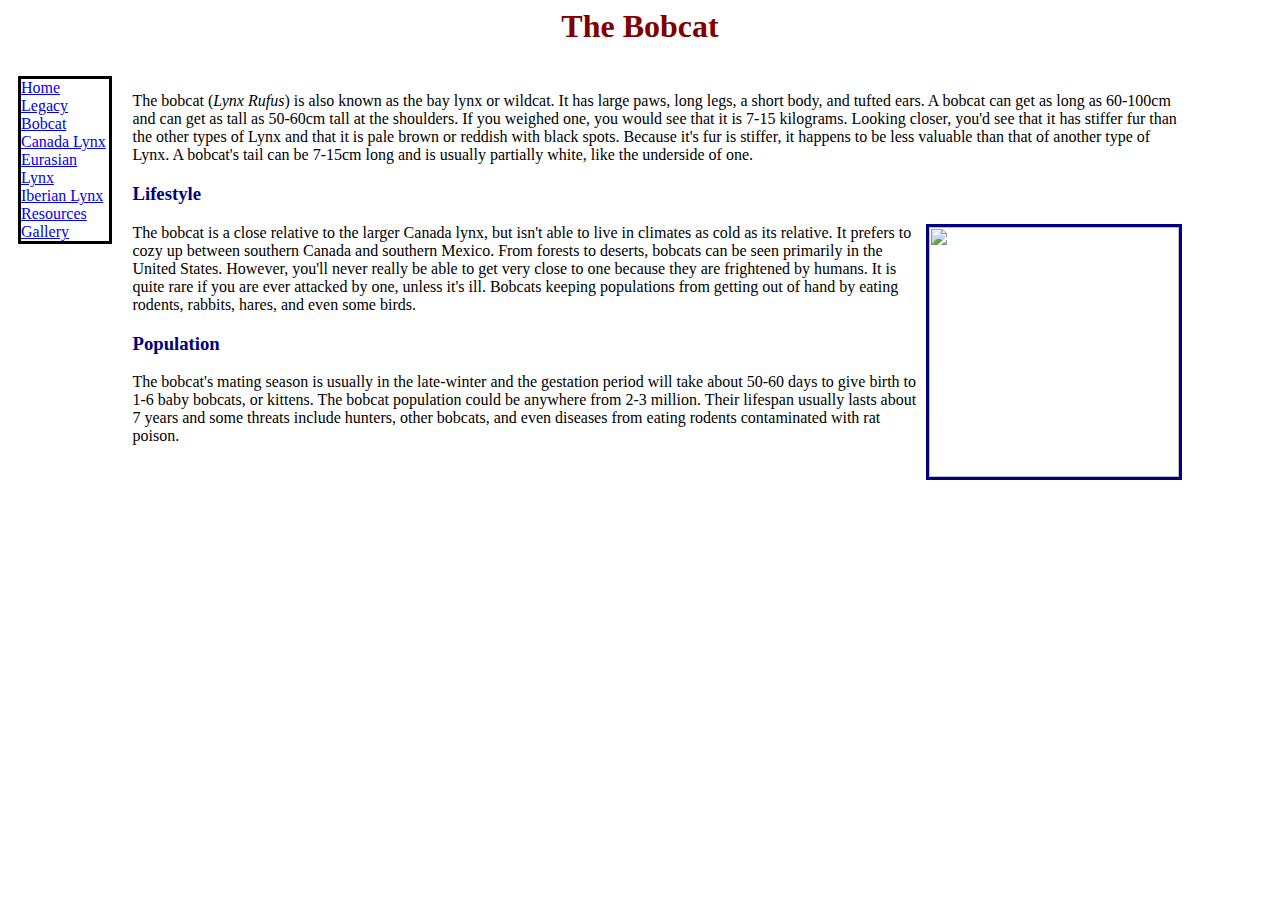
==== bobcat.html @ 013f6a74 "fixed alignment" ====
<html lang='en-US'>
<link href = 'lynxPages.css' rel = 'stylesheet'/>
  <style>
    body {
    }
    h1 {
      color: maroon;
    }

    h3 {
      color: navy;
    }
    p {
    }
    #populationmap {
      width: 250;
      height: auto;
      border-style: solid;
      border-color: navy;
    }
    #rightside {
      width: 83%;
    }
  </style>
  <head>
    <title>The Bobcat</title>
  </head>
  <body>
    <center> <h1>The Bobcat</h1> </center>
    <div class = 'twoColumnLeft' style = 'border-style: solid'>
      <a href = 'index.html'>Home</a> <br />
      <a href = 'legacy.html'>Legacy</a> <br />
      <a href = 'bobcat.html'>Bobcat</a> <br />
      <a href = 'canadian.html'>Canada Lynx</a> <br />
      <a href = 'eurasian.html'>Eurasian Lynx</a> <br />
      <a href = 'iberian.html'>Iberian Lynx</a> <br />
      <a href = #>Resources</a> <br />
      <a href = #>Gallery</a> <br />
    </div>
    <div class = 'twoColumnRight' id = 'rightside'>
      <div id = 'intro' >
        <p>
            The bobcat (<i>Lynx Rufus</i>) is also known as the bay lynx or wildcat.
            It has large paws, long legs, a short body, and tufted ears.
            A bobcat can get as long as 60-100cm and can get as tall as 50-60cm tall at the shoulders.
            If you weighed one, you would see that it is 7-15 kilograms.
            Looking closer, you'd see that it has stiffer fur than the other types of Lynx and that it is pale brown or reddish with black spots.
            Because it's fur is stiffer, it happens to be less valuable than that of another type of Lynx.
            A bobcat's tail can be 7-15cm long and is usually partially white, like the underside of one.
        </p>
      </div>
        <!--End of Intro-->
      <div id = 'lifestyle'>
        <h3>Lifestyle</h3>
        <img id = 'populationmap' src = 'https://upload.wikimedia.org/wikipedia/commons/thumb/c/c0/Bobcat_Lynx_rufus_distribution_map.png/220px-Bobcat_Lynx_rufus_distribution_map.png' align = 'right'>
        <p>
          The bobcat is a close relative to the larger Canada lynx, but isn't able to live in climates as cold as its relative.
          It prefers to cozy up between southern Canada and southern Mexico.
          From forests to deserts, bobcats can be seen primarily in the United States.
          However, you'll never really be able to get very close to one because they are frightened by humans.
          It is quite rare if you are ever attacked by one, unless it's ill.
          Bobcats keeping populations from getting out of hand by eating rodents, rabbits, hares, and even some birds.<br/>
        </p>
      </div>
        <!--End of Lifestyle-->
      <div id = 'population'>
        <h3>Population</h3>
        <p>
          The bobcat's mating season is usually in the late-winter and the gestation period will take about 50-60 days to give birth to 1-6 baby bobcats, or kittens.
          The bobcat population could be anywhere from 2-3 million.
          Their lifespan usually lasts about 7 years and some threats include hunters, other bobcats, and even diseases from eating rodents contaminated with rat poison.
        </p>
      </div>
      <!--End of Population-->
    </div>
  </body>
</html>
---- lynxPages.css ----
.twoColumnLeft {
  float: left;
  width: 7%;
  margin: 10px;
}
.twoColumnRight {
  float: left;
  width: auto;
  margin-top: 5px;
  margin: 10px;
}
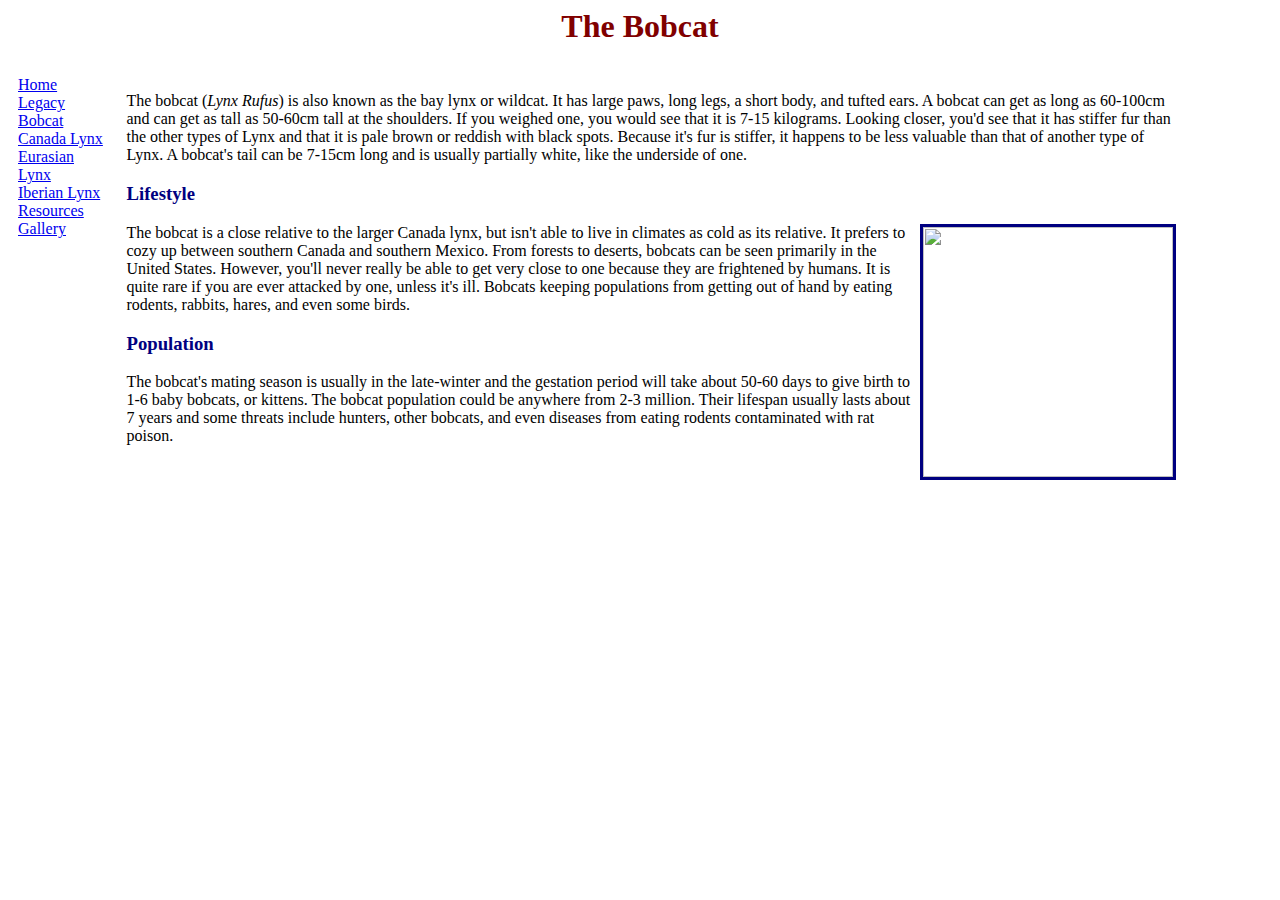
==== commit 75d802af: "fixed alignment" ====
--- a/bobcat.html
+++ b/bobcat.html
@@ -27,7 +27,7 @@
   </head>
   <body>
     <center> <h1>The Bobcat</h1> </center>
-    <div class = 'twoColumnLeft' style = 'border-style: solid'>
+    <div class = 'twoColumnLeft'>
       <a href = 'index.html'>Home</a> <br />
       <a href = 'legacy.html'>Legacy</a> <br />
       <a href = 'bobcat.html'>Bobcat</a> <br />
--- a/lynxPages.css
+++ b/lynxPages.css
@@ -5,7 +5,7 @@
 }
 .twoColumnRight {
   float: left;
-  width: auto;
+  width: 55%;
   margin-top: 5px;
   margin: 10px;
 }
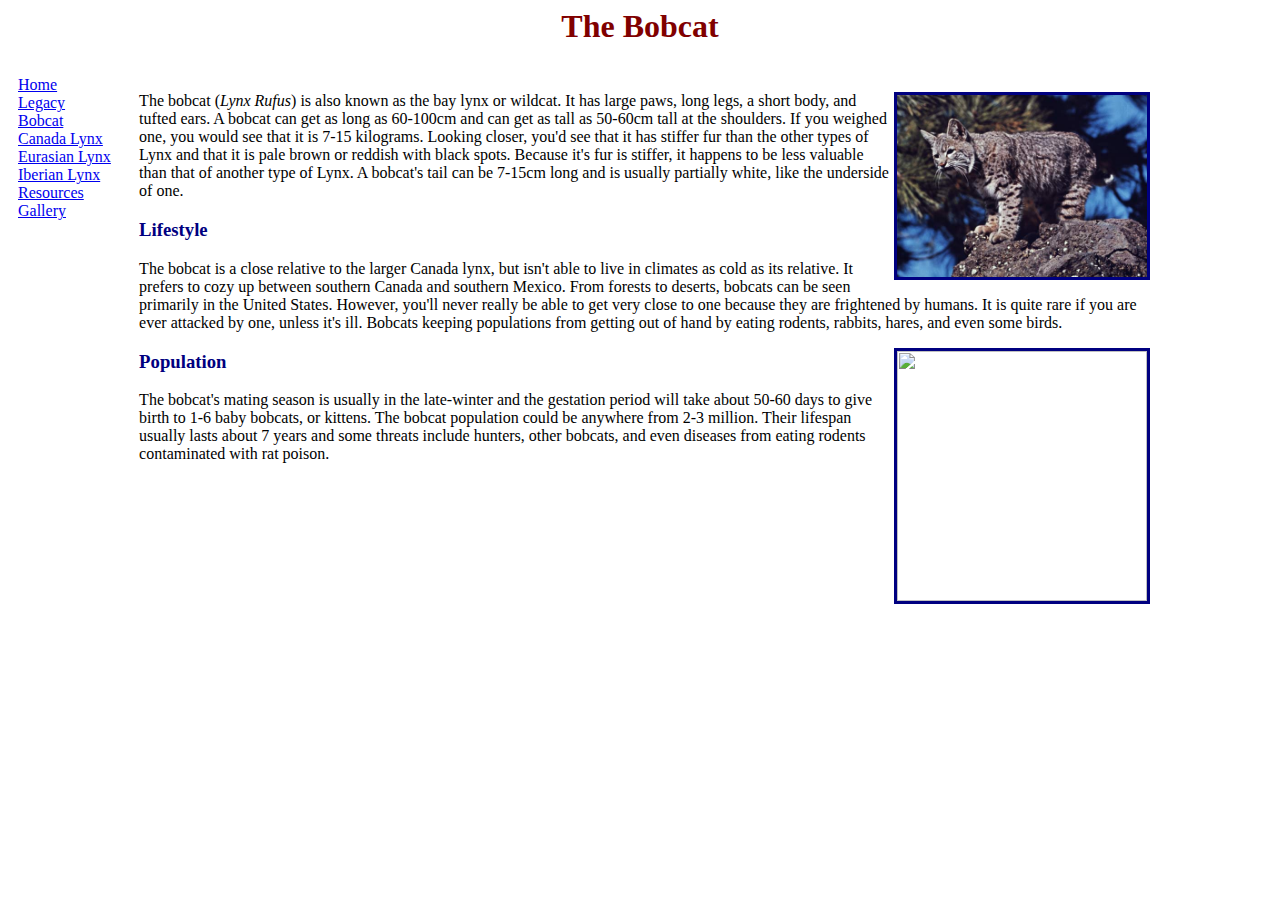
==== commit 1ad715a0: "fixed issues on css file (rightside and leftside proportions): made it so that each link didn't take" ====
--- a/bobcat.html
+++ b/bobcat.html
@@ -1,8 +1,6 @@
 <html lang='en-US'>
 <link href = 'lynxPages.css' rel = 'stylesheet'/>
   <style>
-    body {
-    }
     h1 {
       color: maroon;
     }
@@ -12,14 +10,11 @@
     }
     p {
     }
-    #populationmap {
+    #image {
       width: 250;
       height: auto;
       border-style: solid;
       border-color: navy;
-    }
-    #rightside {
-      width: 83%;
     }
   </style>
   <head>
@@ -37,8 +32,9 @@
       <a href = #>Resources</a> <br />
       <a href = #>Gallery</a> <br />
     </div>
-    <div class = 'twoColumnRight' id = 'rightside'>
+    <div class = 'twoColumnRight'>
       <div id = 'intro' >
+        <img id = 'image' src = './images/bobcat.jpg' alt = 'a bobcat' align = 'right'>
         <p>
             The bobcat (<i>Lynx Rufus</i>) is also known as the bay lynx or wildcat.
             It has large paws, long legs, a short body, and tufted ears.
@@ -52,7 +48,6 @@
         <!--End of Intro-->
       <div id = 'lifestyle'>
         <h3>Lifestyle</h3>
-        <img id = 'populationmap' src = 'https://upload.wikimedia.org/wikipedia/commons/thumb/c/c0/Bobcat_Lynx_rufus_distribution_map.png/220px-Bobcat_Lynx_rufus_distribution_map.png' align = 'right'>
         <p>
           The bobcat is a close relative to the larger Canada lynx, but isn't able to live in climates as cold as its relative.
           It prefers to cozy up between southern Canada and southern Mexico.
@@ -61,6 +56,7 @@
           It is quite rare if you are ever attacked by one, unless it's ill.
           Bobcats keeping populations from getting out of hand by eating rodents, rabbits, hares, and even some birds.<br/>
         </p>
+        <img id = 'image' src = 'https://upload.wikimedia.org/wikipedia/commons/thumb/c/c0/Bobcat_Lynx_rufus_distribution_map.png/220px-Bobcat_Lynx_rufus_distribution_map.png' align = 'right'>
       </div>
         <!--End of Lifestyle-->
       <div id = 'population'>
--- a/lynxPages.css
+++ b/lynxPages.css
@@ -1,11 +1,11 @@
 .twoColumnLeft {
   float: left;
-  width: 7%;
+  width: 8%;
   margin: 10px;
 }
 .twoColumnRight {
   float: left;
-  width: 55%;
+  width: 80%;
   margin-top: 5px;
   margin: 10px;
 }
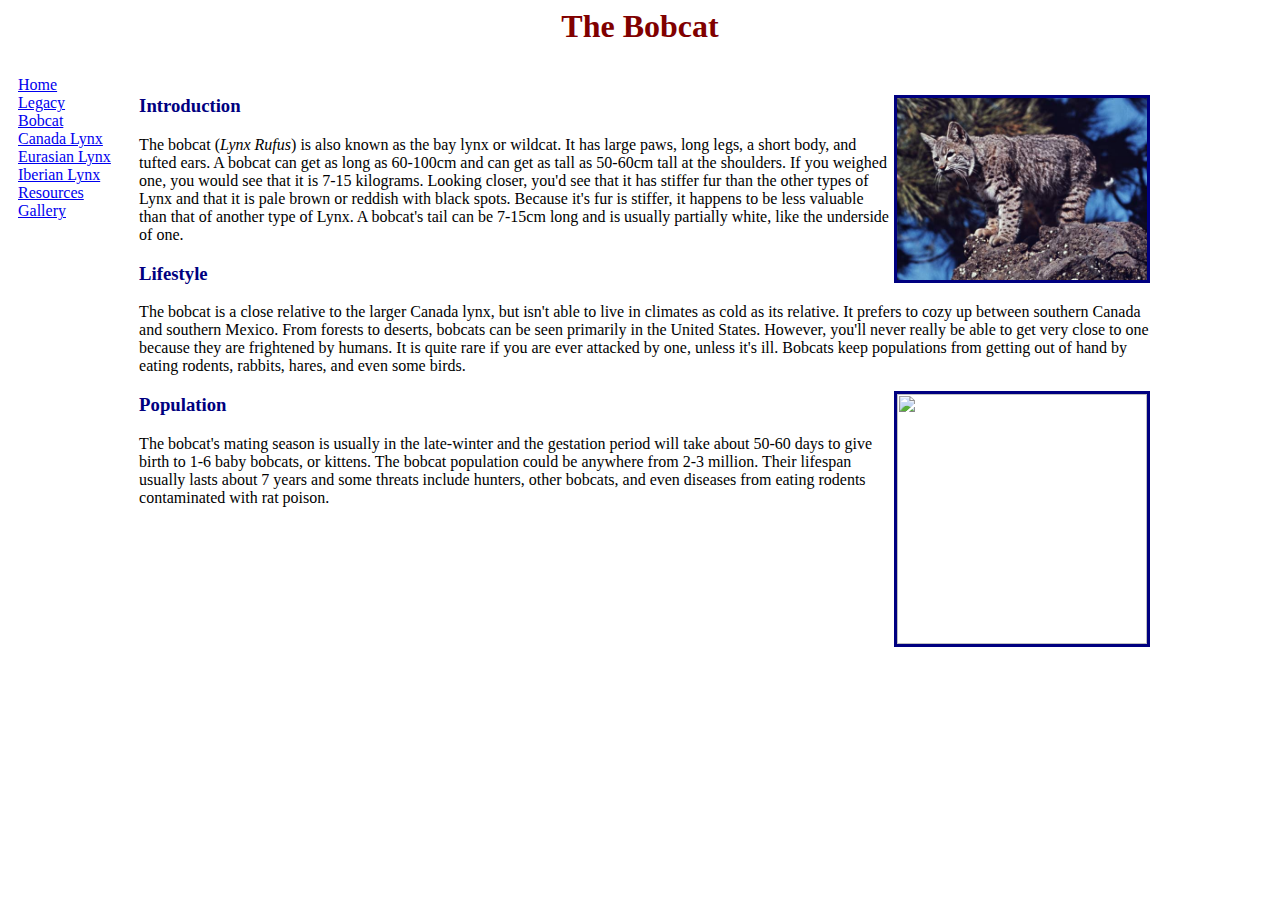
==== commit 3fd0a213: "fixed the fixes" ====
--- a/bobcat.html
+++ b/bobcat.html
@@ -35,6 +35,7 @@
     <div class = 'twoColumnRight'>
       <div id = 'intro' >
         <img id = 'image' src = './images/bobcat.jpg' alt = 'a bobcat' align = 'right'>
+        <h3>Introduction</h3>
         <p>
             The bobcat (<i>Lynx Rufus</i>) is also known as the bay lynx or wildcat.
             It has large paws, long legs, a short body, and tufted ears.
@@ -54,7 +55,7 @@
           From forests to deserts, bobcats can be seen primarily in the United States.
           However, you'll never really be able to get very close to one because they are frightened by humans.
           It is quite rare if you are ever attacked by one, unless it's ill.
-          Bobcats keeping populations from getting out of hand by eating rodents, rabbits, hares, and even some birds.<br/>
+          Bobcats keep populations from getting out of hand by eating rodents, rabbits, hares, and even some birds.<br/>
         </p>
         <img id = 'image' src = 'https://upload.wikimedia.org/wikipedia/commons/thumb/c/c0/Bobcat_Lynx_rufus_distribution_map.png/220px-Bobcat_Lynx_rufus_distribution_map.png' align = 'right'>
       </div>
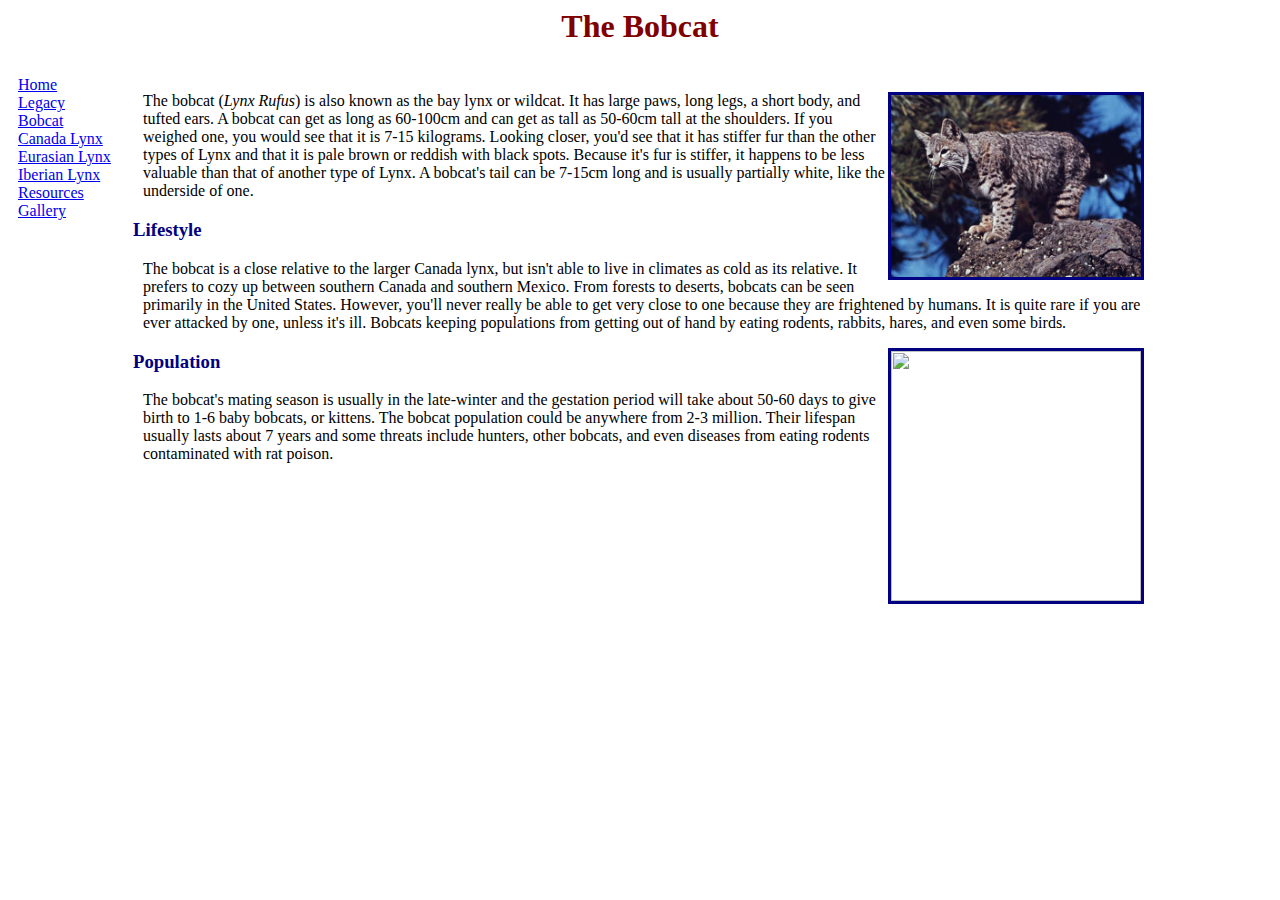
==== commit e5ba10b4: "yes" ====
--- a/bobcat.html
+++ b/bobcat.html
@@ -9,6 +9,7 @@
       color: navy;
     }
     p {
+      margin-left: 10px;
     }
     #image {
       width: 250;
@@ -35,7 +36,6 @@
     <div class = 'twoColumnRight'>
       <div id = 'intro' >
         <img id = 'image' src = './images/bobcat.jpg' alt = 'a bobcat' align = 'right'>
-        <h3>Introduction</h3>
         <p>
             The bobcat (<i>Lynx Rufus</i>) is also known as the bay lynx or wildcat.
             It has large paws, long legs, a short body, and tufted ears.
@@ -55,7 +55,7 @@
           From forests to deserts, bobcats can be seen primarily in the United States.
           However, you'll never really be able to get very close to one because they are frightened by humans.
           It is quite rare if you are ever attacked by one, unless it's ill.
-          Bobcats keep populations from getting out of hand by eating rodents, rabbits, hares, and even some birds.<br/>
+          Bobcats keeping populations from getting out of hand by eating rodents, rabbits, hares, and even some birds.<br/>
         </p>
         <img id = 'image' src = 'https://upload.wikimedia.org/wikipedia/commons/thumb/c/c0/Bobcat_Lynx_rufus_distribution_map.png/220px-Bobcat_Lynx_rufus_distribution_map.png' align = 'right'>
       </div>
--- a/lynxPages.css
+++ b/lynxPages.css
@@ -1,6 +1,6 @@
 .twoColumnLeft {
   float: left;
-  width: 8%;
+  width: 95px;
   margin: 10px;
 }
 .twoColumnRight {
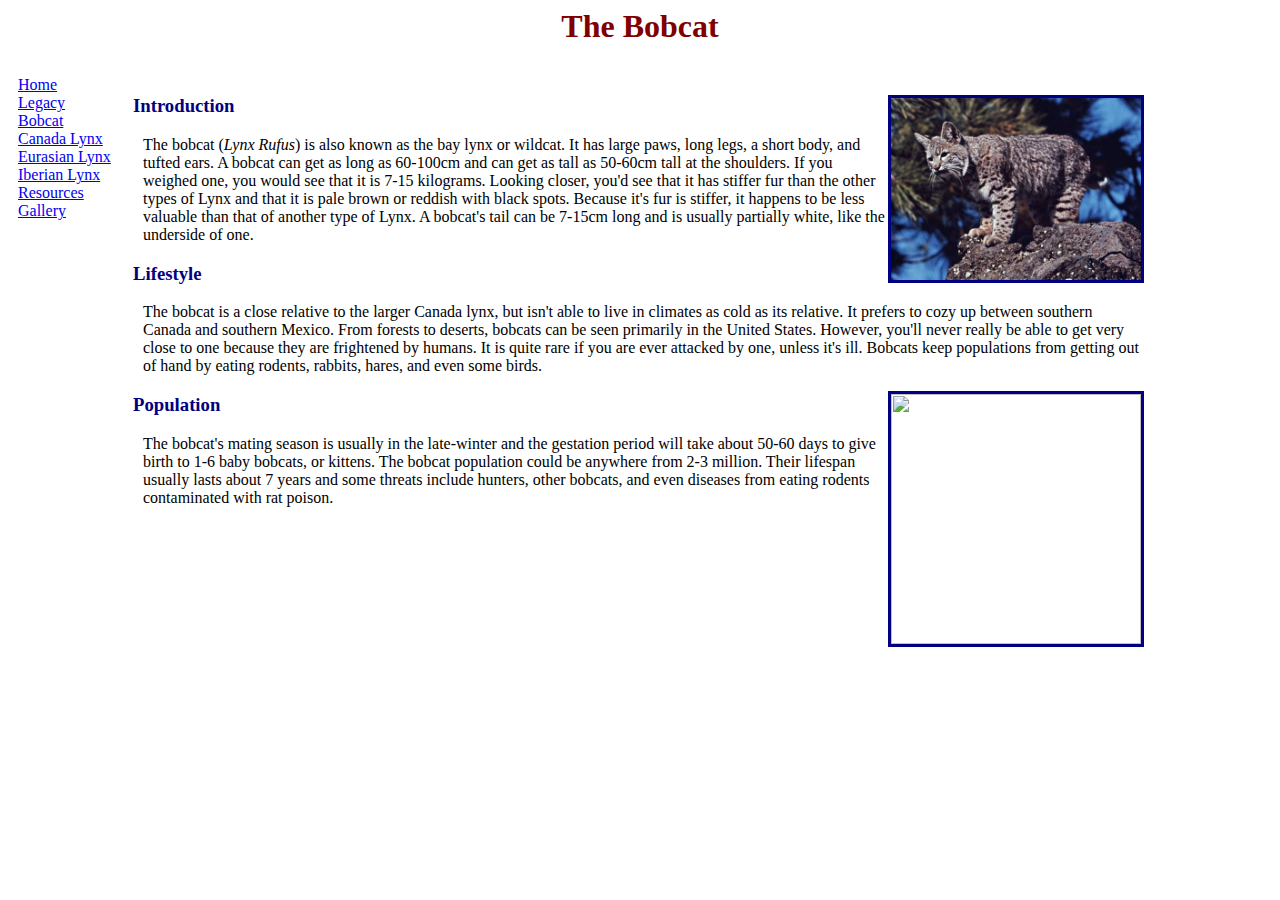
==== commit 1c2fe2e5: "Merge branch 'master' of https://github.com/eberte/lynx-site" ====
--- a/bobcat.html
+++ b/bobcat.html
@@ -36,6 +36,7 @@
     <div class = 'twoColumnRight'>
       <div id = 'intro' >
         <img id = 'image' src = './images/bobcat.jpg' alt = 'a bobcat' align = 'right'>
+        <h3>Introduction</h3>
         <p>
             The bobcat (<i>Lynx Rufus</i>) is also known as the bay lynx or wildcat.
             It has large paws, long legs, a short body, and tufted ears.
@@ -55,7 +56,7 @@
           From forests to deserts, bobcats can be seen primarily in the United States.
           However, you'll never really be able to get very close to one because they are frightened by humans.
           It is quite rare if you are ever attacked by one, unless it's ill.
-          Bobcats keeping populations from getting out of hand by eating rodents, rabbits, hares, and even some birds.<br/>
+          Bobcats keep populations from getting out of hand by eating rodents, rabbits, hares, and even some birds.<br/>
         </p>
         <img id = 'image' src = 'https://upload.wikimedia.org/wikipedia/commons/thumb/c/c0/Bobcat_Lynx_rufus_distribution_map.png/220px-Bobcat_Lynx_rufus_distribution_map.png' align = 'right'>
       </div>
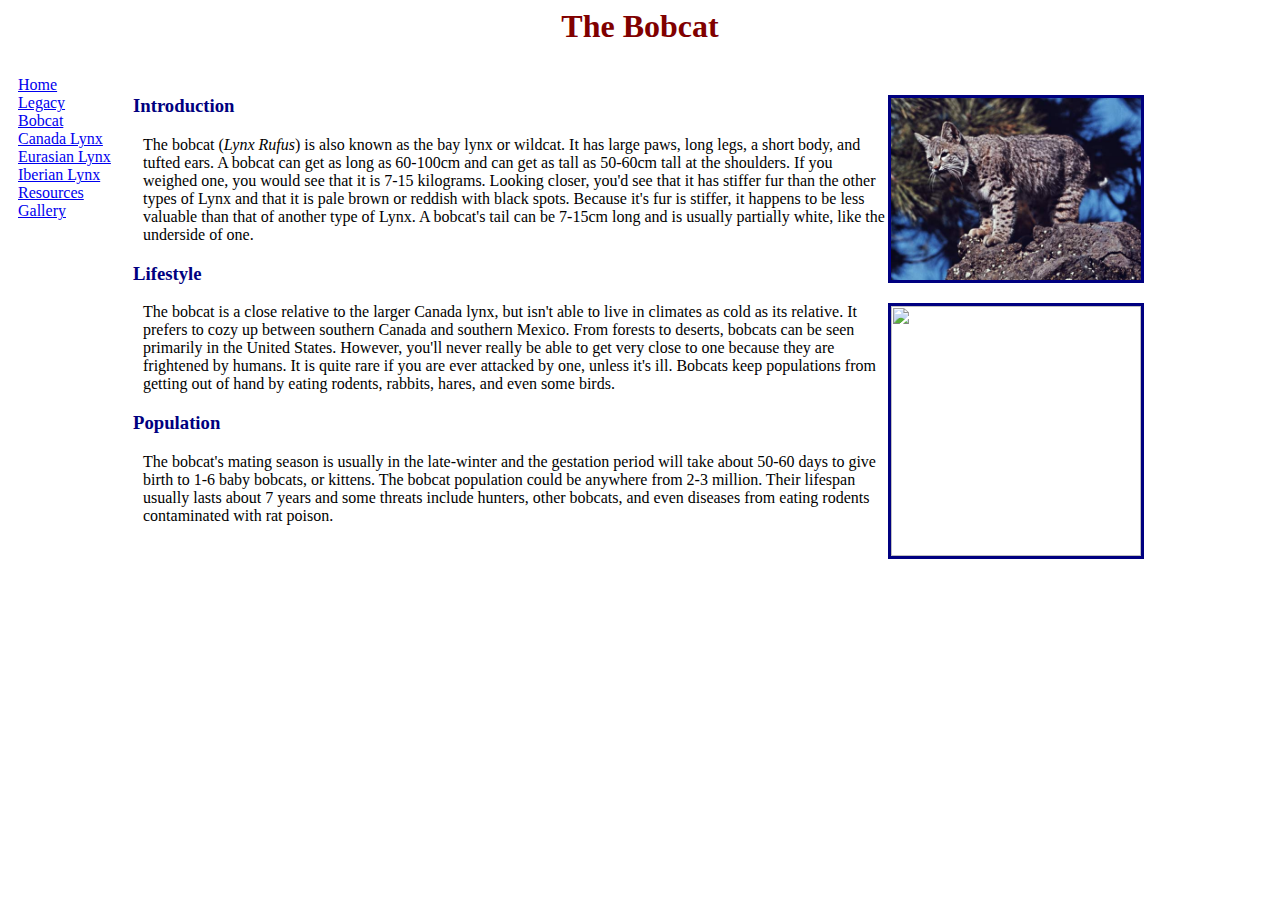
==== commit fa5a64bb: "fixed margins" ====
--- a/bobcat.html
+++ b/bobcat.html
@@ -50,6 +50,7 @@
         <!--End of Intro-->
       <div id = 'lifestyle'>
         <h3>Lifestyle</h3>
+        <img id = 'image' src = 'https://upload.wikimedia.org/wikipedia/commons/thumb/c/c0/Bobcat_Lynx_rufus_distribution_map.png/220px-Bobcat_Lynx_rufus_distribution_map.png' align = 'right'>
         <p>
           The bobcat is a close relative to the larger Canada lynx, but isn't able to live in climates as cold as its relative.
           It prefers to cozy up between southern Canada and southern Mexico.
@@ -58,7 +59,6 @@
           It is quite rare if you are ever attacked by one, unless it's ill.
           Bobcats keep populations from getting out of hand by eating rodents, rabbits, hares, and even some birds.<br/>
         </p>
-        <img id = 'image' src = 'https://upload.wikimedia.org/wikipedia/commons/thumb/c/c0/Bobcat_Lynx_rufus_distribution_map.png/220px-Bobcat_Lynx_rufus_distribution_map.png' align = 'right'>
       </div>
         <!--End of Lifestyle-->
       <div id = 'population'>
